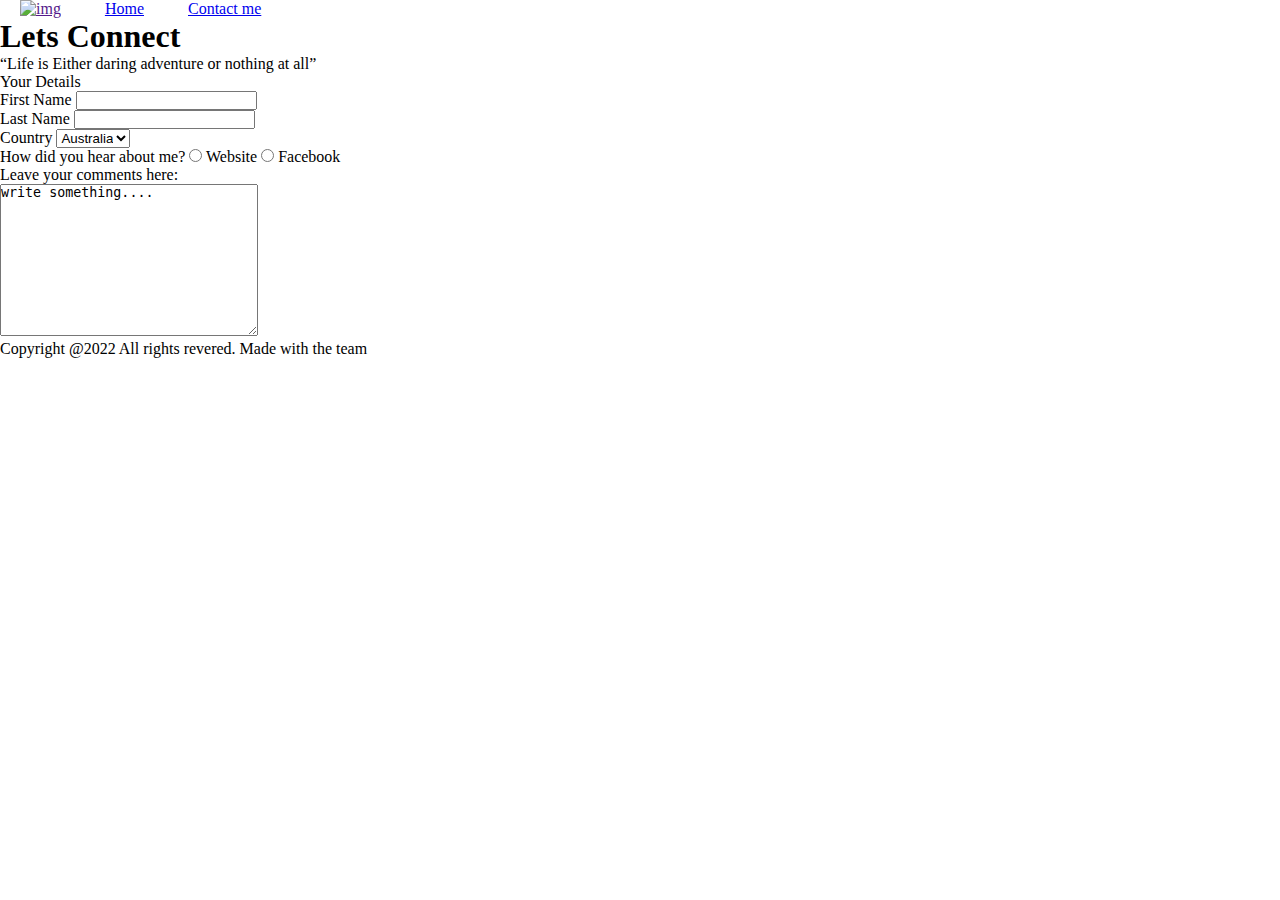
==== contact.html @ b4394377 "add contact me page" ====
<!DOCTYPE html>
<html lang="en">

<head>
  <meta charset="UTF-8">
  <meta http-equiv="X-UA-Compatible" content="IE=edge">
  <meta name="viewport" content="width=device-width, initial-scale=1.0">
  <title>Lets Connect</title>
  <link rel="stylesheet" href="CSS/style.css">
</head>

<body>
  <header>
    <nav>
      <a href=""><img src="https://cdn.mos.cms.futurecdn.net/Tpwmmfo3CiAJvwd4vXGzvn-970-80.jpg.webp" width="300px"
          height="350px" alt="img"></a>
      <a href="index.html"> Home</a>
      <a href="contact.html">Contact me</a>
    </nav>
    <section>
      <h1>Lets Connect</h1>
      <p><q>Life is Either daring adventure or nothing at all</q></p>
    </section>
  </header>
  <!-- --------Contact Forms------------- -->
  <form action="" method="post">
    <section>
      <p><span>Your Details</span></p>
      <label for="fname">First Name</label>
      <input type="text" name="" id="fname"><br>
      <label for="lname">Last Name</label>
      <input type="text" name="" id="lname"><br>
    </section>
    <!-- --------Drop down list ------->
    <section>
      <label for="country">Country</label>
      <select name="" id="country">
        <option value="Australia">Australia</option>
        <option value="America">America</option>
        <option value="China">China</option>
      </select><br>
    </section>
    <!-- --------Radio --------->
    <section>
      <span>How did you hear about me?</span>
      <input type="radio" name="cheese" id="yes" value="yes">
      <label for="yes">Website</label>
      <input type="radio" name="cheese" id="facebook" value="facebook">
      <label for="facebook">Facebook</label>
    </section>
    <!-- ---------textrea --------->
    <section>
      <label for="textrea">Leave your comments here:</label><br>
      <textarea name="" id="" cols="30" rows="10">write something....</textarea>
    </section>
  </form>
  <footer>
    <p>Copyright @2022 All rights revered. Made with the team
    </p>
  </footer>
</body>

</html>
---- CSS/style.css ----
* {
  padding: 0;
  margin: 0;
  box-sizing: border-box;
}


table,
th,
td {
  border: 1px solid black;
}

a {
  padding: 20px;
}
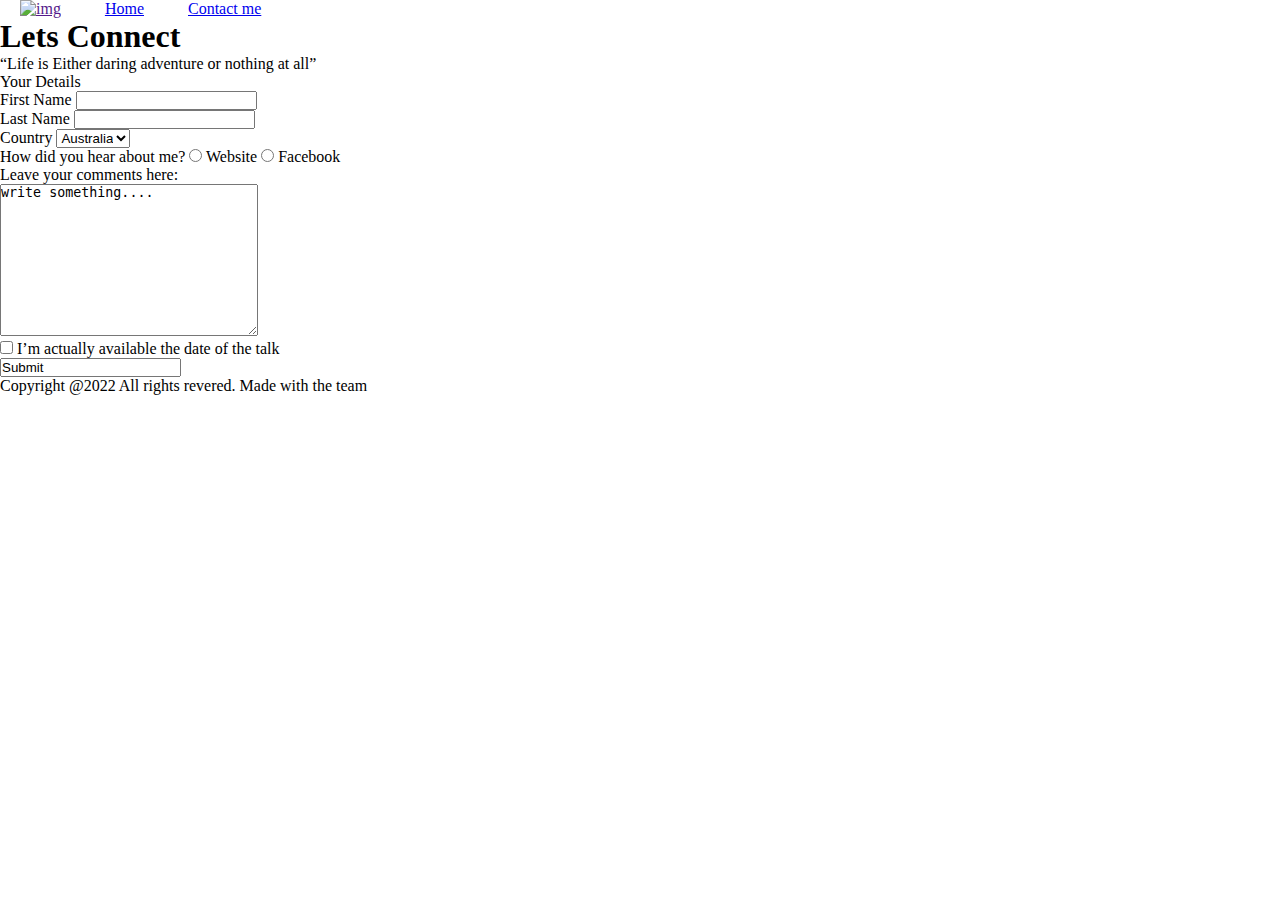
==== commit 80cdd8a8: "add sumbit button" ====
--- a/contact.html
+++ b/contact.html
@@ -53,6 +53,19 @@
       <label for="textrea">Leave your comments here:</label><br>
       <textarea name="" id="" cols="30" rows="10">write something....</textarea>
     </section>
+
+    <!------------------Check Availability ------------>
+    <section>
+      <label class="checkbox-label" for="available">
+        <input id="available" name="available" type="checkbox" value="is-available" />
+        <span>I’m actually available the date of the talk</span>
+      </label>
+    </section>
+    <!-- -----------Submit ------------------->
+    <section>
+      <input type="sumbit" value="Submit" class="sumbit">
+    </section>
+
   </form>
   <footer>
     <p>Copyright @2022 All rights revered. Made with the team
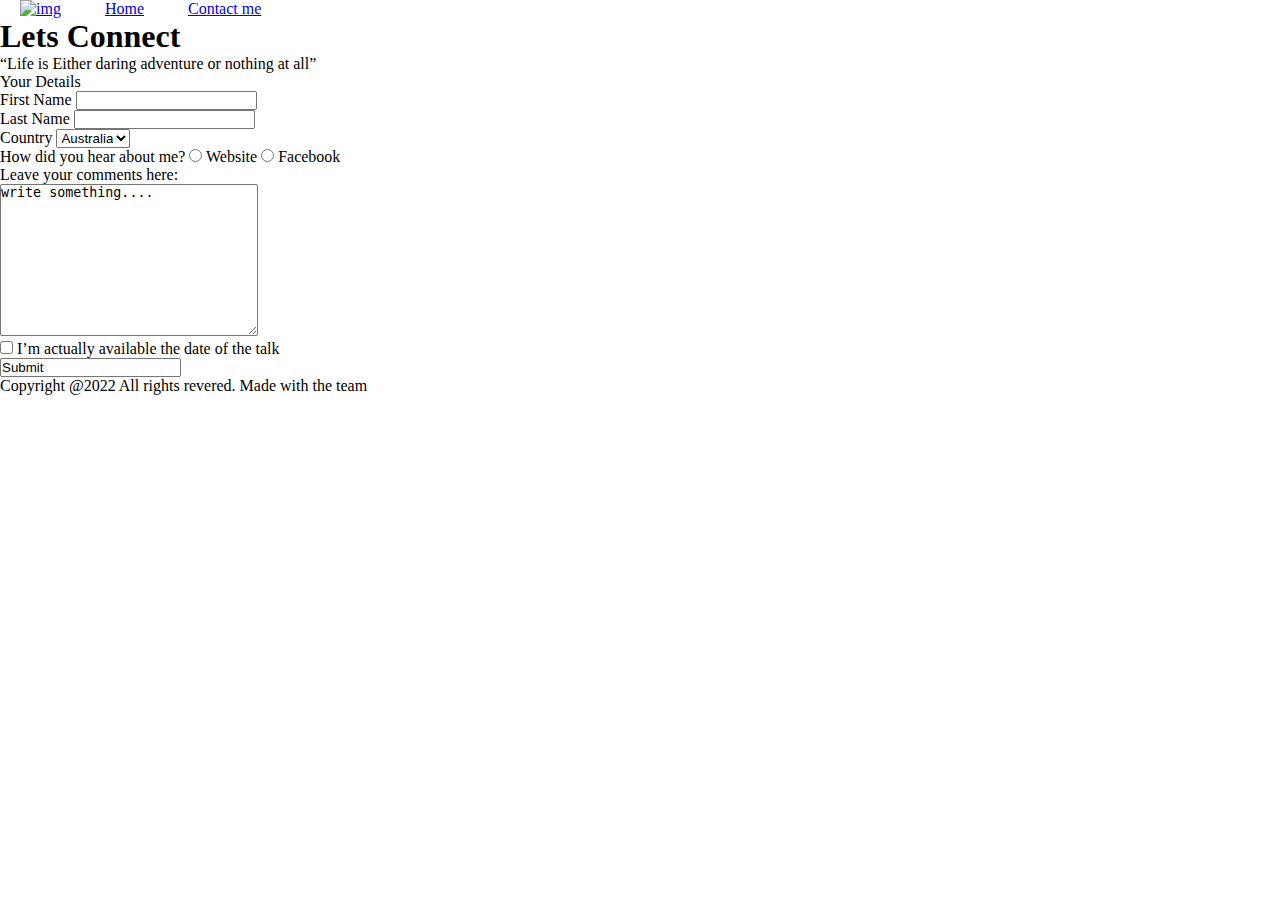
==== commit 9e9ea138: "add download tag" ====
--- a/contact.html
+++ b/contact.html
@@ -12,8 +12,9 @@
 <body>
   <header>
     <nav>
-      <a href=""><img src="https://cdn.mos.cms.futurecdn.net/Tpwmmfo3CiAJvwd4vXGzvn-970-80.jpg.webp" width="300px"
-          height="350px" alt="img"></a>
+      <a href="https://cdn.mos.cms.futurecdn.net/Tpwmmfo3CiAJvwd4vXGzvn-970-80.jpg.webp" download><img
+          src="https://cdn.mos.cms.futurecdn.net/Tpwmmfo3CiAJvwd4vXGzvn-970-80.jpg.webp" width="300px" height="350px"
+          alt="img"></a>
       <a href="index.html"> Home</a>
       <a href="contact.html">Contact me</a>
     </nav>
